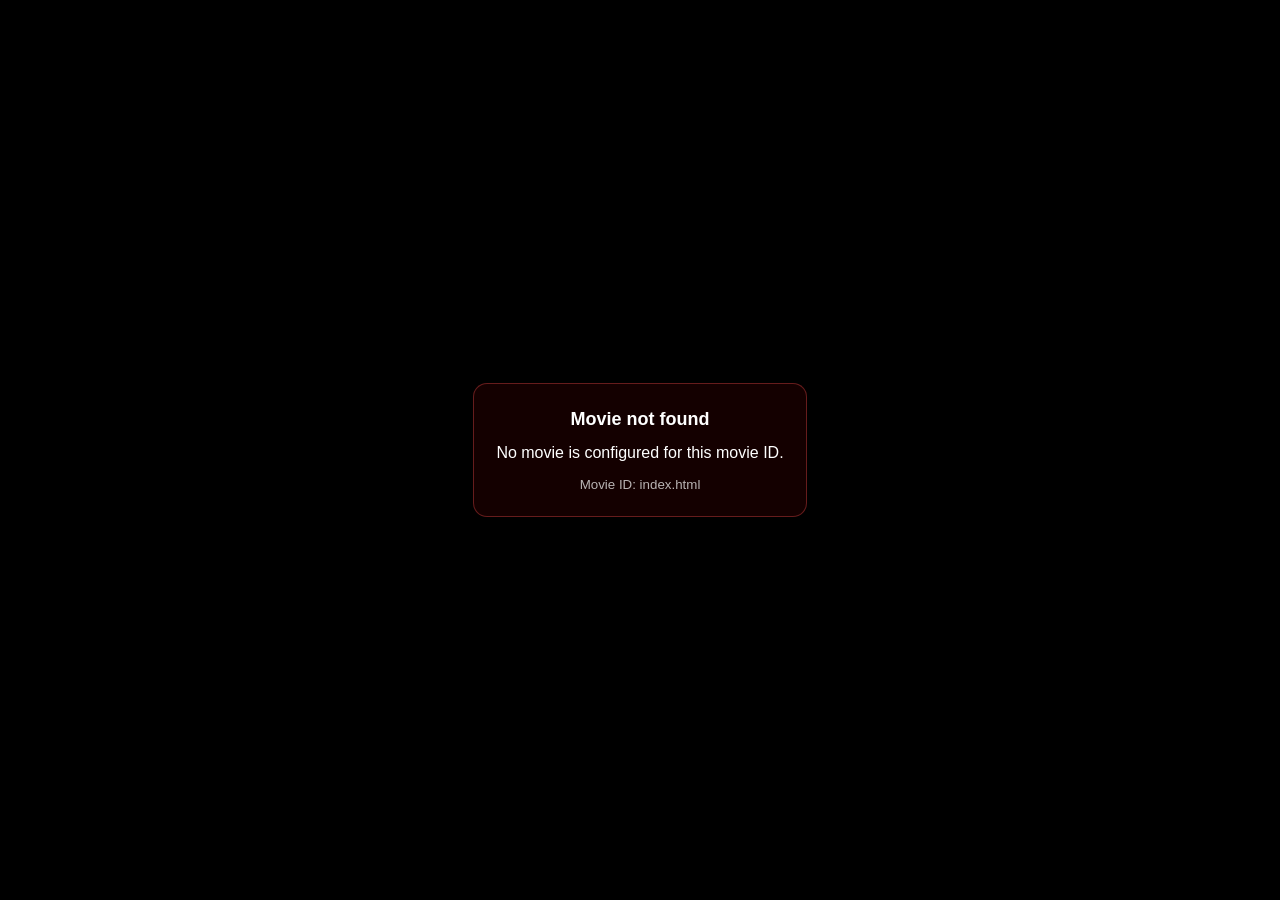
==== index.html @ 263cea44 "Update index.html" ====
<!DOCTYPE html>
<html lang="en">
<head>
  <meta charset="UTF-8">
  <meta name="viewport" content="width=device-width, initial-scale=1.0, viewport-fit=cover">
  <title>Movie Player</title>

  <style>
    * { box-sizing: border-box; }

    html, body {
      margin: 0;
      width: 100%;
      min-height: 100%;
      background: #000;
      color: #fff;
      font-family: Arial, sans-serif;
    }

    body {
      display: flex;
      align-items: center;
      justify-content: center;
      min-height: 100vh;
      padding: 16px;
    }

    .player-container {
      width: 100%;
      max-width: 1280px;
    }

    .player-wrapper {
      position: relative;
      width: 100%;
      aspect-ratio: 16 / 9;
      overflow: hidden;
      background: #000;
      border-radius: 16px;
      box-shadow: 0 20px 60px rgba(0,0,0,.75);
    }

    #player {
      position: absolute;
      inset: 0;
      width: 100%;
      height: 100%;
    }

    #player iframe {
      width: 100%;
      height: 100%;
      border: 0;
      display: block;
    }

    .loading {
      position: absolute;
      inset: 0;
      z-index: 20;
      display: flex;
      flex-direction: column;
      align-items: center;
      justify-content: center;
      gap: 16px;
      background: #000;
      color: #fff;
      text-align: center;
      padding: 20px;
    }

    .spinner {
      width: 48px;
      height: 48px;
      border: 4px solid rgba(255,255,255,.15);
      border-top-color: #e50914;
      border-radius: 50%;
      animation: spin .8s linear infinite;
    }

    @keyframes spin {
      to { transform: rotate(360deg); }
    }

    .error-message {
      max-width: 600px;
      padding: 22px;
      border: 1px solid rgba(255,80,80,.35);
      border-radius: 14px;
      background: rgba(255,0,0,.08);
      line-height: 1.5;
    }

    .error-message strong {
      display: block;
      font-size: 18px;
      margin-bottom: 8px;
    }

    .error-message small {
      display: block;
      margin-top: 10px;
      opacity: .7;
      word-break: break-word;
    }

    .player-info {
      position: absolute;
      z-index: 10;
      left: 22px;
      right: 22px;
      bottom: 72px;
      pointer-events: none;
      text-shadow: 0 2px 14px #000;
    }

    .player-info h1 {
      margin: 0 0 6px;
      font-size: 25px;
      font-weight: 700;
    }

    .meta {
      display: flex;
      align-items: center;
      gap: 10px;
      flex-wrap: wrap;
      font-size: 14px;
    }

    .badge {
      display: inline-block;
      padding: 4px 9px;
      border-radius: 999px;
      background: #e50914;
      font-size: 11px;
      font-weight: 700;
    }

    @media (max-width: 600px) {
      body { padding: 0; }

      .player-wrapper {
        border-radius: 0;
        min-height: 56.25vw;
      }

      .player-info {
        left: 14px;
        right: 14px;
        bottom: 62px;
      }

      .player-info h1 { font-size: 18px; }
      .meta { font-size: 12px; }
    }
  </style>
</head>

<body>
  <main class="player-container">
    <section class="player-wrapper" id="playerWrapper">

      <div class="loading" id="loading">
        <div class="spinner"></div>
        <div id="loadingText">Loading movie...</div>
      </div>

      <div id="player"></div>

      <div class="player-info" id="playerInfo" hidden>
        <h1 id="movieTitle"></h1>
        <div class="meta">
          <span id="movieYear"></span>
          <span class="badge" id="movieQuality"></span>
        </div>
      </div>

    </section>
  </main>

  <!-- YouTube IFrame API -->
  <script src="https://www.youtube.com/iframe_api"></script>

  <script>
    "use strict";

    /*
      MOVIE DATABASE

      Supported URLs:
        /embed/movie/tt0111161
        /embed/movie/350787
        /movie/tt0111161
        /?id=tt0111161
        /?tmdb=350787
        /?movie=350787
    */

    const MOVIES = {
      "tt0111161": {
        youtube_id: "6hB3S9bIaco",
        title: "The Shawshank Redemption",
        year: "1994",
        quality: "4K HDR"
      },
      "tt0068646": {
        youtube_id: "sY1S34973zA",
        title: "The Godfather",
        year: "1972",
        quality: "4K"
      },
      "351421": {
        youtube_id: "s6P9QNj2_o0",
        title: "The Dark Knight",
        year: "2008",
        quality: "4K IMAX"
      },
      "350787": {
        youtube_id: "3IqGqL-FyQk",
        title: "Pandippada",
        year: "2005",
        quality: "HD"
      }
    };

    const loadingEl = document.getElementById("loading");
    const playerEl = document.getElementById("player");
    const playerInfoEl = document.getElementById("playerInfo");
    const movieTitleEl = document.getElementById("movieTitle");
    const movieYearEl = document.getElementById("movieYear");
    const movieQualityEl = document.getElementById("movieQuality");

    let youtubePlayer = null;
    let apiReady = false;
    let initialized = false;
    let initAttempted = false;

    function cleanId(value) {
      if (!value) return "";

      try {
        return decodeURIComponent(String(value))
          .trim()
          .replace(/^\/+|\/+$/g, "");
      } catch (error) {
        return String(value)
          .trim()
          .replace(/^\/+|\/+$/g, "");
      }
    }

    function getMovieId() {
      const url = new URL(window.location.href);

      const queryId =
        url.searchParams.get("id") ||
        url.searchParams.get("tmdb") ||
        url.searchParams.get("movie");

      if (queryId) {
        return cleanId(queryId);
      }

      const parts = url.pathname
        .split("/")
        .map(cleanId)
        .filter(Boolean);

      if (!parts.length) return "";

      const movieIndex = parts.findIndex(
        part => part.toLowerCase() === "movie"
      );

      if (movieIndex !== -1 && parts[movieIndex + 1]) {
        return parts[movieIndex + 1];
      }

      return parts[parts.length - 1];
    }

    function isValidYouTubeId(id) {
      return (
        typeof id === "string" &&
        /^[A-Za-z0-9_-]{11}$/.test(id)
      );
    }

    function showError(title, message) {
      loadingEl.innerHTML = `
        <div class="error-message">
          <strong>${escapeHtml(title)}</strong>
          <div>${escapeHtml(message)}</div>
          <small>
            Movie ID: ${escapeHtml(getMovieId() || "not specified")}
          </small>
        </div>
      `;

      loadingEl.hidden = false;
      playerInfoEl.hidden = true;
    }

    function escapeHtml(value) {
      return String(value)
        .replace(/&/g, "&amp;")
        .replace(/</g, "&lt;")
        .replace(/>/g, "&gt;")
        .replace(/"/g, "&quot;")
        .replace(/'/g, "&#039;");
    }

    function showMovieInfo(movie) {
      movieTitleEl.textContent = movie.title || "";
      movieYearEl.textContent = movie.year || "";
      movieQualityEl.textContent = movie.quality || "HD";
      playerInfoEl.hidden = false;
    }

    function getPlayerErrorMessage(code) {
      switch (code) {
        case 2:
          return "Invalid YouTube video ID.";
        case 5:
          return "The YouTube HTML5 player could not play this video.";
        case 100:
          return "This YouTube video does not exist or has been removed.";
        case 101:
        case 150:
          return "This video does not allow playback in an embedded player.";
        default:
          return "YouTube could not load this video.";
      }
    }

    function createYouTubePlayer(movie) {
      if (initialized) return;

      // Check if YT is available
      if (typeof YT === "undefined" || typeof YT.Player === "undefined") {
        // Try loading the API again
        loadYouTubeAPI();
        return;
      }

      initialized = true;

      // Clear any existing content
      playerEl.innerHTML = "";

      try {
        youtubePlayer = new YT.Player("player", {
          width: "100%",
          height: "100%",
          videoId: movie.youtube_id,

          playerVars: {
            autoplay: 0,
            controls: 1,
            rel: 0,
            playsinline: 1,
            modestbranding: 1,
            iv_load_policy: 3
          },

          events: {
            onReady: function(event) {
              console.log("YouTube player ready:", movie.title);
              loadingEl.hidden = true;
            },

            onStateChange: function(event) {
              console.log("YouTube state:", event.data);

              if (event.data === YT.PlayerState.PLAYING) {
                loadingEl.hidden = true;
              }
            },

            onError: function(event) {
              console.error("YouTube error:", event.data);
              initialized = false;

              showError(
                "Playback error",
                getPlayerErrorMessage(event.data)
              );
            }
          }
        });
      } catch (error) {
        console.error("Error creating YouTube player:", error);
        initialized = false;
        showError(
          "Player creation error",
          "Failed to create YouTube player. Please refresh the page."
        );
      }
    }

    function loadYouTubeAPI() {
      if (document.querySelector('script[src*="youtube.com/iframe_api"]')) {
        // API script already exists, wait for it to load
        return;
      }

      const script = document.createElement("script");
      script.src = "https://www.youtube.com/iframe_api";
      script.async = true;
      document.head.appendChild(script);
    }

    function initMovie() {
      // Prevent multiple initialization attempts
      if (initAttempted) return;
      initAttempted = true;

      const movieId = getMovieId();

      console.log("Movie ID:", movieId);

      if (!movieId) {
        showError(
          "Movie ID missing",
          "Open this page with ?id=350787 or /movie/350787."
        );
        return;
      }

      const movie = MOVIES[movieId];

      if (!movie) {
        showError(
          "Movie not found",
          "No movie is configured for this movie ID."
        );
        return;
      }

      if (!isValidYouTubeId(movie.youtube_id)) {
        showError(
          "Invalid YouTube ID",
          "The configured YouTube video ID must contain exactly 11 characters."
        );
        return;
      }

      showMovieInfo(movie);

      if (apiReady && typeof YT !== "undefined" && typeof YT.Player !== "undefined") {
        createYouTubePlayer(movie);
      } else {
        loadingEl.hidden = false;
        document.getElementById("loadingText").textContent =
          "Loading YouTube player...";
        
        // Try loading the API if it's not available
        if (typeof YT === "undefined") {
          loadYouTubeAPI();
        }
      }
    }

    /*
      YouTube automatically calls this function after
      https://www.youtube.com/iframe_api has loaded.
    */
    window.onYouTubeIframeAPIReady = function() {
      console.log("YouTube IFrame API loaded");
      apiReady = true;
      
      // Reset init flag to allow initialization
      initAttempted = false;
      initMovie();
    };

    // Check for API load errors
    window.onYouTubeIframeAPIError = function() {
      console.error("YouTube IFrame API failed to load");
      showError(
        "YouTube API Error",
        "Failed to load YouTube IFrame API. Please check your internet connection and refresh the page."
      );
    };

    // Start after DOM is ready
    document.addEventListener("DOMContentLoaded", function() {
      // Check if API is already loaded
      if (typeof YT !== "undefined" && typeof YT.Player !== "undefined") {
        apiReady = true;
        initMovie();
      } else {
        // Wait for the API to load
        initMovie();
      }
    });

    // Fallback: If API doesn't load within 10 seconds, show error
    setTimeout(function() {
      if (typeof YT === "undefined" || typeof YT.Player === "undefined") {
        if (!initAttempted || loadingEl.hidden === false) {
          showError(
            "YouTube API timeout",
            "YouTube IFrame API failed to load. Please refresh the page or check your internet connection."
          );
        }
      }
    }, 10000);
  </script>
</body>
</html>
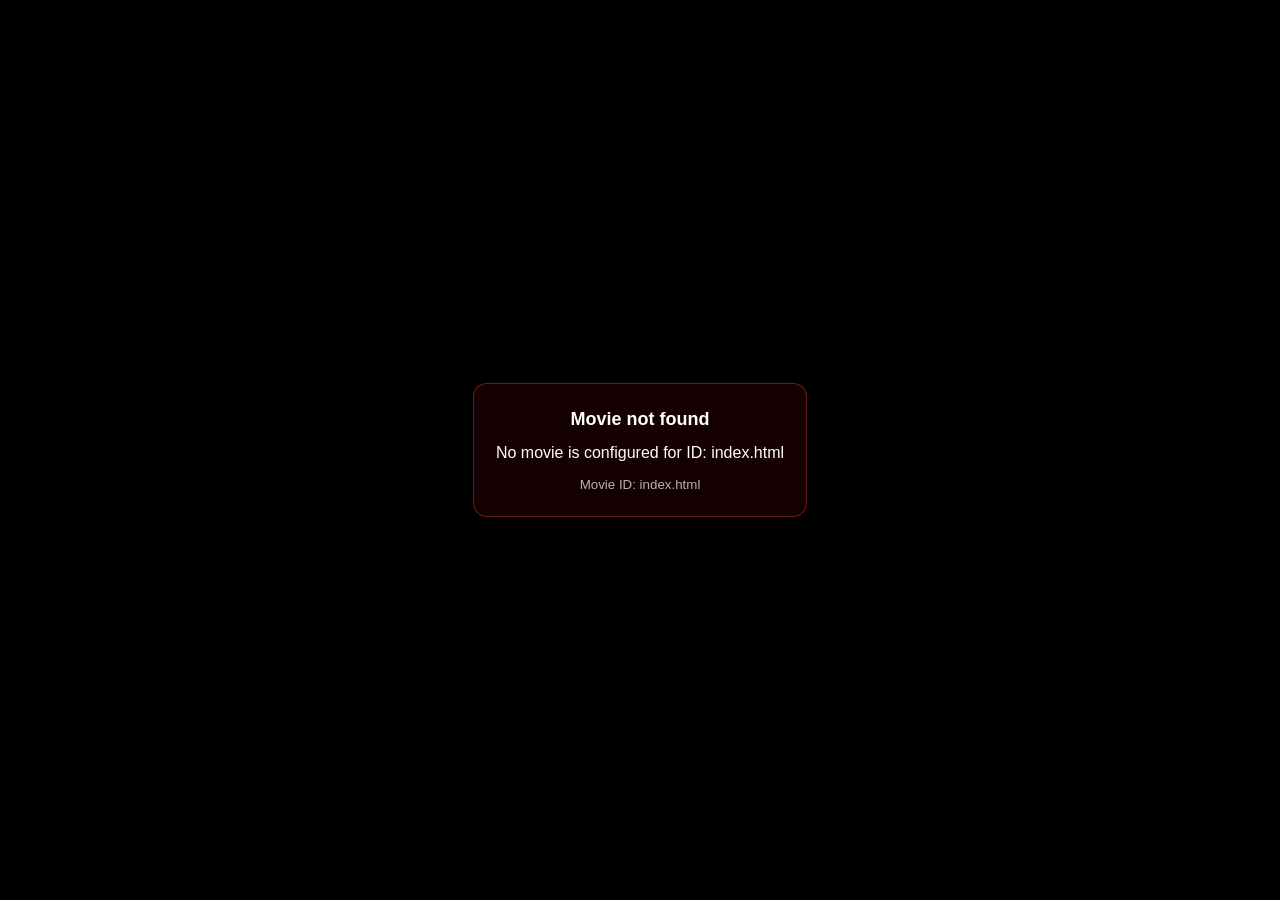
==== commit 1e0af760: "Update index.html" ====
--- a/index.html
+++ b/index.html
@@ -2,6 +2,7 @@
 <html lang="en">
 <head>
   <meta charset="UTF-8">
+  <meta http-equiv="Content-Security-Policy" content="default-src 'self'; script-src 'self' 'unsafe-inline' https://www.youtube.com https://s.ytimg.com; frame-src https://www.youtube.com; style-src 'unsafe-inline';">
   <meta name="viewport" content="width=device-width, initial-scale=1.0, viewport-fit=cover">
   <title>Movie Player</title>
 
@@ -137,6 +138,24 @@
       font-weight: 700;
     }
 
+    .retry-btn {
+      margin-top: 15px;
+      padding: 10px 24px;
+      background: #e50914;
+      color: #fff;
+      border: none;
+      border-radius: 4px;
+      font-size: 14px;
+      font-weight: 600;
+      cursor: pointer;
+      pointer-events: auto;
+      transition: background 0.3s;
+    }
+
+    .retry-btn:hover {
+      background: #f40612;
+    }
+
     @media (max-width: 600px) {
       body { padding: 0; }
 
@@ -179,24 +198,10 @@
     </section>
   </main>
 
-  <!-- YouTube IFrame API -->
-  <script src="https://www.youtube.com/iframe_api"></script>
-
   <script>
     "use strict";
 
-    /*
-      MOVIE DATABASE
-
-      Supported URLs:
-        /embed/movie/tt0111161
-        /embed/movie/350787
-        /movie/tt0111161
-        /?id=tt0111161
-        /?tmdb=350787
-        /?movie=350787
-    */
-
+    // MOVIE DATABASE
     const MOVIES = {
       "tt0111161": {
         youtube_id: "6hB3S9bIaco",
@@ -224,21 +229,24 @@
       }
     };
 
+    // DOM Elements
     const loadingEl = document.getElementById("loading");
     const playerEl = document.getElementById("player");
     const playerInfoEl = document.getElementById("playerInfo");
     const movieTitleEl = document.getElementById("movieTitle");
     const movieYearEl = document.getElementById("movieYear");
     const movieQualityEl = document.getElementById("movieQuality");
+    const loadingTextEl = document.getElementById("loadingText");
 
     let youtubePlayer = null;
     let apiReady = false;
-    let initialized = false;
-    let initAttempted = false;
-
+    let playerReady = false;
+    let retryCount = 0;
+    const MAX_RETRIES = 3;
+
+    // Utility Functions
     function cleanId(value) {
       if (!value) return "";
-
       try {
         return decodeURIComponent(String(value))
           .trim()
@@ -281,13 +289,19 @@
     }
 
     function isValidYouTubeId(id) {
-      return (
-        typeof id === "string" &&
-        /^[A-Za-z0-9_-]{11}$/.test(id)
-      );
-    }
-
-    function showError(title, message) {
+      return typeof id === "string" && /^[A-Za-z0-9_-]{11}$/.test(id);
+    }
+
+    function escapeHtml(value) {
+      return String(value)
+        .replace(/&/g, "&amp;")
+        .replace(/</g, "&lt;")
+        .replace(/>/g, "&gt;")
+        .replace(/"/g, "&quot;")
+        .replace(/'/g, "&#039;");
+    }
+
+    function showError(title, message, showRetry = true) {
       loadingEl.innerHTML = `
         <div class="error-message">
           <strong>${escapeHtml(title)}</strong>
@@ -295,20 +309,11 @@
           <small>
             Movie ID: ${escapeHtml(getMovieId() || "not specified")}
           </small>
+          ${showRetry ? `<button class="retry-btn" onclick="retryLoad()">Retry</button>` : ''}
         </div>
       `;
-
       loadingEl.hidden = false;
       playerInfoEl.hidden = true;
-    }
-
-    function escapeHtml(value) {
-      return String(value)
-        .replace(/&/g, "&amp;")
-        .replace(/</g, "&lt;")
-        .replace(/>/g, "&gt;")
-        .replace(/"/g, "&quot;")
-        .replace(/'/g, "&#039;");
     }
 
     function showMovieInfo(movie) {
@@ -320,68 +325,59 @@
 
     function getPlayerErrorMessage(code) {
       switch (code) {
-        case 2:
-          return "Invalid YouTube video ID.";
-        case 5:
-          return "The YouTube HTML5 player could not play this video.";
-        case 100:
-          return "This YouTube video does not exist or has been removed.";
+        case 2: return "Invalid YouTube video ID.";
+        case 5: return "The YouTube HTML5 player could not play this video.";
+        case 100: return "This YouTube video does not exist or has been removed.";
         case 101:
-        case 150:
-          return "This video does not allow playback in an embedded player.";
-        default:
-          return "YouTube could not load this video.";
-      }
-    }
-
+        case 150: return "This video does not allow playback in an embedded player.";
+        default: return "YouTube could not load this video.";
+      }
+    }
+
+    // YouTube Player Functions
     function createYouTubePlayer(movie) {
-      if (initialized) return;
-
-      // Check if YT is available
+      if (playerReady) return;
+
       if (typeof YT === "undefined" || typeof YT.Player === "undefined") {
-        // Try loading the API again
+        loadingTextEl.textContent = "Loading YouTube player...";
         loadYouTubeAPI();
         return;
       }
 
-      initialized = true;
-
-      // Clear any existing content
-      playerEl.innerHTML = "";
-
       try {
+        playerReady = true;
+        loadingTextEl.textContent = "Initializing player...";
+
+        playerEl.innerHTML = "";
+
         youtubePlayer = new YT.Player("player", {
           width: "100%",
           height: "100%",
           videoId: movie.youtube_id,
-
           playerVars: {
-            autoplay: 0,
+            autoplay: 1,
             controls: 1,
             rel: 0,
             playsinline: 1,
             modestbranding: 1,
-            iv_load_policy: 3
+            iv_load_policy: 3,
+            enablejsapi: 1,
+            origin: window.location.origin
           },
-
           events: {
             onReady: function(event) {
               console.log("YouTube player ready:", movie.title);
               loadingEl.hidden = true;
             },
-
             onStateChange: function(event) {
               console.log("YouTube state:", event.data);
-
               if (event.data === YT.PlayerState.PLAYING) {
                 loadingEl.hidden = true;
               }
             },
-
             onError: function(event) {
               console.error("YouTube error:", event.data);
-              initialized = false;
-
+              playerReady = false;
               showError(
                 "Playback error",
                 getPlayerErrorMessage(event.data)
@@ -391,49 +387,61 @@
         });
       } catch (error) {
         console.error("Error creating YouTube player:", error);
-        initialized = false;
+        playerReady = false;
         showError(
           "Player creation error",
-          "Failed to create YouTube player. Please refresh the page."
+          "Failed to create YouTube player. Please try again."
         );
       }
     }
 
     function loadYouTubeAPI() {
       if (document.querySelector('script[src*="youtube.com/iframe_api"]')) {
-        // API script already exists, wait for it to load
         return;
       }
 
+      loadingTextEl.textContent = "Loading YouTube player...";
+      
       const script = document.createElement("script");
       script.src = "https://www.youtube.com/iframe_api";
       script.async = true;
+      script.onerror = function() {
+        console.error("Failed to load YouTube API");
+        if (retryCount < MAX_RETRIES) {
+          retryCount++;
+          loadingTextEl.textContent = `Retrying... (${retryCount}/${MAX_RETRIES})`;
+          setTimeout(loadYouTubeAPI, 2000);
+        } else {
+          showError(
+            "YouTube API Error",
+            "Failed to load YouTube player. Please check your internet connection.",
+            true
+          );
+        }
+      };
       document.head.appendChild(script);
     }
 
+    // Main Initialization
     function initMovie() {
-      // Prevent multiple initialization attempts
-      if (initAttempted) return;
-      initAttempted = true;
-
       const movieId = getMovieId();
-
       console.log("Movie ID:", movieId);
 
       if (!movieId) {
         showError(
           "Movie ID missing",
-          "Open this page with ?id=350787 or /movie/350787."
+          "Open this page with ?id=350787 or /movie/350787.",
+          false
         );
         return;
       }
 
       const movie = MOVIES[movieId];
-
       if (!movie) {
         showError(
           "Movie not found",
-          "No movie is configured for this movie ID."
+          `No movie is configured for ID: ${movieId}`,
+          false
         );
         return;
       }
@@ -441,72 +449,81 @@
       if (!isValidYouTubeId(movie.youtube_id)) {
         showError(
           "Invalid YouTube ID",
-          "The configured YouTube video ID must contain exactly 11 characters."
+          "The configured YouTube video ID must contain exactly 11 characters.",
+          false
         );
         return;
       }
 
       showMovieInfo(movie);
 
-      if (apiReady && typeof YT !== "undefined" && typeof YT.Player !== "undefined") {
+      if (typeof YT !== "undefined" && typeof YT.Player !== "undefined") {
+        apiReady = true;
         createYouTubePlayer(movie);
       } else {
-        loadingEl.hidden = false;
-        document.getElementById("loadingText").textContent =
-          "Loading YouTube player...";
-        
-        // Try loading the API if it's not available
-        if (typeof YT === "undefined") {
-          loadYouTubeAPI();
-        }
-      }
-    }
-
-    /*
-      YouTube automatically calls this function after
-      https://www.youtube.com/iframe_api has loaded.
-    */
+        loadingTextEl.textContent = "Loading YouTube player...";
+        loadYouTubeAPI();
+      }
+    }
+
+    // Retry Function
+    window.retryLoad = function() {
+      retryCount = 0;
+      playerReady = false;
+      apiReady = false;
+      loadingEl.innerHTML = `
+        <div class="spinner"></div>
+        <div id="loadingText">Retrying...</div>
+      `;
+      loadingEl.hidden = false;
+      // Re-initialize
+      setTimeout(initMovie, 500);
+    };
+
+    // YouTube API Callback
     window.onYouTubeIframeAPIReady = function() {
       console.log("YouTube IFrame API loaded");
       apiReady = true;
-      
-      // Reset init flag to allow initialization
-      initAttempted = false;
+      retryCount = 0;
       initMovie();
     };
 
-    // Check for API load errors
+    // Fallback if API doesn't load
     window.onYouTubeIframeAPIError = function() {
       console.error("YouTube IFrame API failed to load");
-      showError(
-        "YouTube API Error",
-        "Failed to load YouTube IFrame API. Please check your internet connection and refresh the page."
-      );
+      if (retryCount < MAX_RETRIES) {
+        retryCount++;
+        loadingTextEl.textContent = `Retrying... (${retryCount}/${MAX_RETRIES})`;
+        setTimeout(loadYouTubeAPI, 2000);
+      } else {
+        showError(
+          "YouTube API Error",
+          "Failed to load YouTube player. Please refresh the page.",
+          true
+        );
+      }
     };
 
-    // Start after DOM is ready
+    // Initialize on DOM ready
     document.addEventListener("DOMContentLoaded", function() {
-      // Check if API is already loaded
       if (typeof YT !== "undefined" && typeof YT.Player !== "undefined") {
         apiReady = true;
-        initMovie();
-      } else {
-        // Wait for the API to load
-        initMovie();
-      }
+      }
+      initMovie();
     });
 
-    // Fallback: If API doesn't load within 10 seconds, show error
+    // Timeout fallback
     setTimeout(function() {
-      if (typeof YT === "undefined" || typeof YT.Player === "undefined") {
-        if (!initAttempted || loadingEl.hidden === false) {
+      if (loadingEl.hidden === false && !playerReady) {
+        if (retryCount >= MAX_RETRIES) {
           showError(
-            "YouTube API timeout",
-            "YouTube IFrame API failed to load. Please refresh the page or check your internet connection."
+            "Loading timeout",
+            "The player took too long to load. Please try again.",
+            true
           );
         }
       }
-    }, 10000);
+    }, 15000);
   </script>
 </body>
 </html>
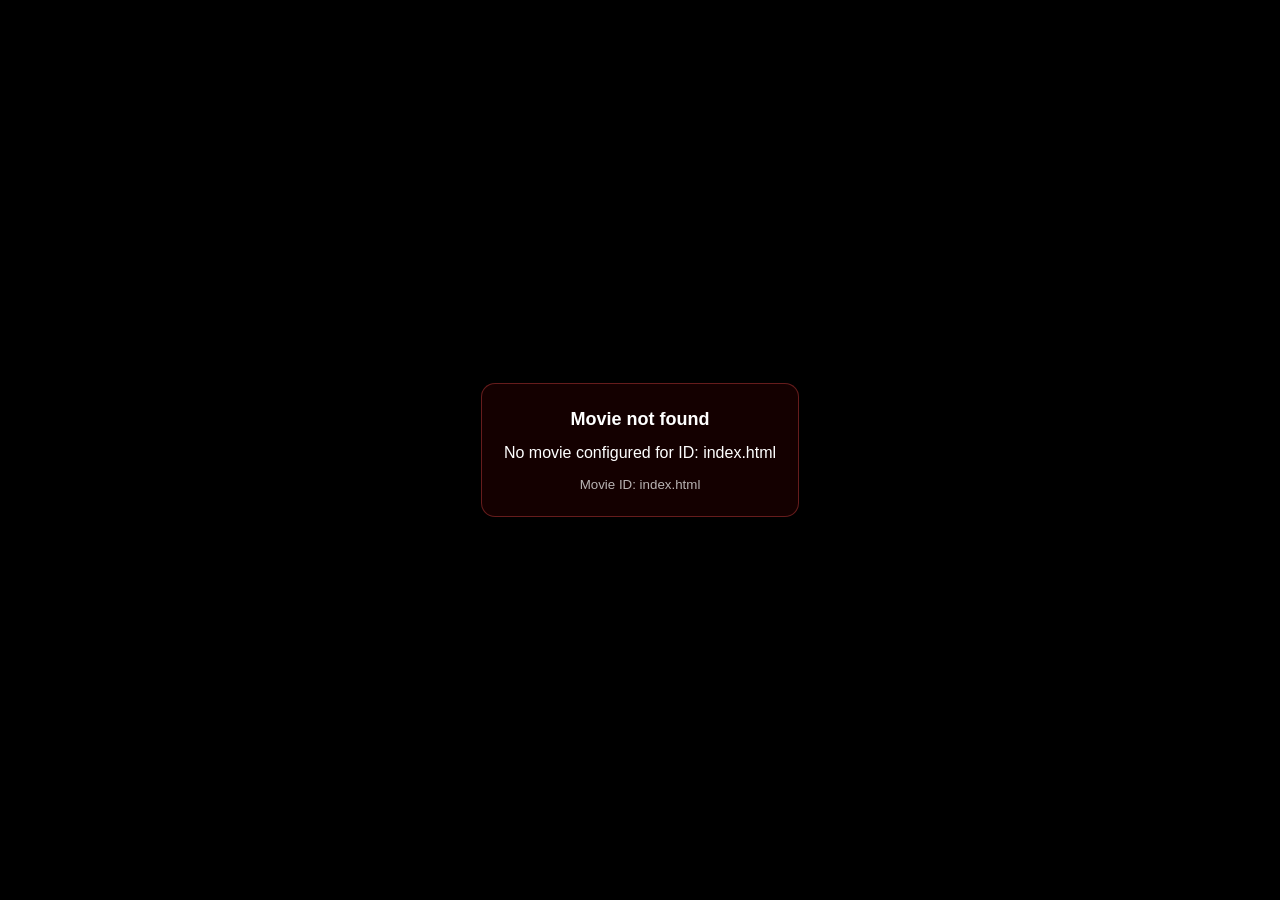
==== commit 4d59c5e0: "Update index.html" ====
--- a/index.html
+++ b/index.html
@@ -2,528 +2,89 @@
 <html lang="en">
 <head>
   <meta charset="UTF-8">
-  <meta http-equiv="Content-Security-Policy" content="default-src 'self'; script-src 'self' 'unsafe-inline' https://www.youtube.com https://s.ytimg.com; frame-src https://www.youtube.com; style-src 'unsafe-inline';">
   <meta name="viewport" content="width=device-width, initial-scale=1.0, viewport-fit=cover">
   <title>Movie Player</title>
-
   <style>
     * { box-sizing: border-box; }
-
-    html, body {
-      margin: 0;
-      width: 100%;
-      min-height: 100%;
-      background: #000;
-      color: #fff;
-      font-family: Arial, sans-serif;
-    }
-
-    body {
-      display: flex;
-      align-items: center;
-      justify-content: center;
-      min-height: 100vh;
-      padding: 16px;
-    }
-
-    .player-container {
-      width: 100%;
-      max-width: 1280px;
-    }
-
-    .player-wrapper {
-      position: relative;
-      width: 100%;
-      aspect-ratio: 16 / 9;
-      overflow: hidden;
-      background: #000;
-      border-radius: 16px;
-      box-shadow: 0 20px 60px rgba(0,0,0,.75);
-    }
-
-    #player {
-      position: absolute;
-      inset: 0;
-      width: 100%;
-      height: 100%;
-    }
-
-    #player iframe {
-      width: 100%;
-      height: 100%;
-      border: 0;
-      display: block;
-    }
-
-    .loading {
-      position: absolute;
-      inset: 0;
-      z-index: 20;
-      display: flex;
-      flex-direction: column;
-      align-items: center;
-      justify-content: center;
-      gap: 16px;
-      background: #000;
-      color: #fff;
-      text-align: center;
-      padding: 20px;
-    }
-
-    .spinner {
-      width: 48px;
-      height: 48px;
-      border: 4px solid rgba(255,255,255,.15);
-      border-top-color: #e50914;
-      border-radius: 50%;
-      animation: spin .8s linear infinite;
-    }
-
-    @keyframes spin {
-      to { transform: rotate(360deg); }
-    }
-
-    .error-message {
-      max-width: 600px;
-      padding: 22px;
-      border: 1px solid rgba(255,80,80,.35);
-      border-radius: 14px;
-      background: rgba(255,0,0,.08);
-      line-height: 1.5;
-    }
-
-    .error-message strong {
-      display: block;
-      font-size: 18px;
-      margin-bottom: 8px;
-    }
-
-    .error-message small {
-      display: block;
-      margin-top: 10px;
-      opacity: .7;
-      word-break: break-word;
-    }
-
-    .player-info {
-      position: absolute;
-      z-index: 10;
-      left: 22px;
-      right: 22px;
-      bottom: 72px;
-      pointer-events: none;
-      text-shadow: 0 2px 14px #000;
-    }
-
-    .player-info h1 {
-      margin: 0 0 6px;
-      font-size: 25px;
-      font-weight: 700;
-    }
-
-    .meta {
-      display: flex;
-      align-items: center;
-      gap: 10px;
-      flex-wrap: wrap;
-      font-size: 14px;
-    }
-
-    .badge {
-      display: inline-block;
-      padding: 4px 9px;
-      border-radius: 999px;
-      background: #e50914;
-      font-size: 11px;
-      font-weight: 700;
-    }
-
-    .retry-btn {
-      margin-top: 15px;
-      padding: 10px 24px;
-      background: #e50914;
-      color: #fff;
-      border: none;
-      border-radius: 4px;
-      font-size: 14px;
-      font-weight: 600;
-      cursor: pointer;
-      pointer-events: auto;
-      transition: background 0.3s;
-    }
-
-    .retry-btn:hover {
-      background: #f40612;
-    }
-
-    @media (max-width: 600px) {
-      body { padding: 0; }
-
-      .player-wrapper {
-        border-radius: 0;
-        min-height: 56.25vw;
-      }
-
-      .player-info {
-        left: 14px;
-        right: 14px;
-        bottom: 62px;
-      }
-
-      .player-info h1 { font-size: 18px; }
-      .meta { font-size: 12px; }
-    }
+    html, body { margin:0; width:100%; min-height:100%; background:#000; color:#fff; font-family:Arial,sans-serif; }
+    body { display:flex; align-items:center; justify-content:center; min-height:100vh; padding:16px; }
+    .player-container { width:100%; max-width:1280px; }
+    .player-wrapper { position:relative; width:100%; aspect-ratio:16/9; overflow:hidden; background:#000; border-radius:16px; box-shadow:0 20px 60px rgba(0,0,0,.75); }
+    #player { position:absolute; inset:0; width:100%; height:100%; }
+    #player iframe { width:100%; height:100%; border:0; display:block; }
+    .loading { position:absolute; inset:0; z-index:20; display:flex; flex-direction:column; align-items:center; justify-content:center; gap:16px; background:#000; color:#fff; text-align:center; padding:20px; transition:opacity .5s ease; }
+    .loading.hidden { opacity:0; pointer-events:none; }
+    .spinner { width:48px; height:48px; border:4px solid rgba(255,255,255,.15); border-top-color:#e50914; border-radius:50%; animation:spin .8s linear infinite; }
+    @keyframes spin { to { transform:rotate(360deg); } }
+    .error-message { max-width:600px; padding:22px; border:1px solid rgba(255,80,80,.35); border-radius:14px; background:rgba(255,0,0,.08); line-height:1.5; }
+    .error-message strong { display:block; font-size:18px; margin-bottom:8px; }
+    .error-message small { display:block; margin-top:10px; opacity:.7; word-break:break-word; }
+    .retry-btn { margin-top:15px; padding:10px 24px; background:#e50914; color:#fff; border:none; border-radius:4px; font-size:14px; font-weight:600; cursor:pointer; transition:background .3s; }
+    .retry-btn:hover { background:#f40612; }
+    @media (max-width:600px) { body { padding:0; } .player-wrapper { border-radius:0; min-height:56.25vw; } }
   </style>
 </head>
-
 <body>
   <main class="player-container">
-    <section class="player-wrapper" id="playerWrapper">
-
+    <section class="player-wrapper">
       <div class="loading" id="loading">
         <div class="spinner"></div>
         <div id="loadingText">Loading movie...</div>
       </div>
-
       <div id="player"></div>
-
-      <div class="player-info" id="playerInfo" hidden>
-        <h1 id="movieTitle"></h1>
-        <div class="meta">
-          <span id="movieYear"></span>
-          <span class="badge" id="movieQuality"></span>
-        </div>
-      </div>
-
+      <!-- player-info removed entirely -->
     </section>
   </main>
-
   <script>
     "use strict";
+    const MOVIES = {
+      "tt0111161": { youtube_id: "6hB3S9bIaco", title: "The Shawshank Redemption", year: "1994", quality: "4K HDR" },
+      "tt0068646": { youtube_id: "sY1S34973zA", title: "The Godfather", year: "1972", quality: "4K" },
+      "351421": { youtube_id: "s6P9QNj2_o0", title: "The Dark Knight", year: "2008", quality: "4K IMAX" },
+      "350787": { youtube_id: "3IqGqL-FyQk", title: "Pandippada", year: "2005", quality: "HD" }
+    };
+    const loadingEl = document.getElementById("loading");
+    const loadingTextEl = document.getElementById("loadingText");
+    const playerEl = document.getElementById("player");
 
-    // MOVIE DATABASE
-    const MOVIES = {
-      "tt0111161": {
-        youtube_id: "6hB3S9bIaco",
-        title: "The Shawshank Redemption",
-        year: "1994",
-        quality: "4K HDR"
-      },
-      "tt0068646": {
-        youtube_id: "sY1S34973zA",
-        title: "The Godfather",
-        year: "1972",
-        quality: "4K"
-      },
-      "351421": {
-        youtube_id: "s6P9QNj2_o0",
-        title: "The Dark Knight",
-        year: "2008",
-        quality: "4K IMAX"
-      },
-      "350787": {
-        youtube_id: "3IqGqL-FyQk",
-        title: "Pandippada",
-        year: "2005",
-        quality: "HD"
-      }
-    };
-
-    // DOM Elements
-    const loadingEl = document.getElementById("loading");
-    const playerEl = document.getElementById("player");
-    const playerInfoEl = document.getElementById("playerInfo");
-    const movieTitleEl = document.getElementById("movieTitle");
-    const movieYearEl = document.getElementById("movieYear");
-    const movieQualityEl = document.getElementById("movieQuality");
-    const loadingTextEl = document.getElementById("loadingText");
-
-    let youtubePlayer = null;
-    let apiReady = false;
-    let playerReady = false;
-    let retryCount = 0;
-    const MAX_RETRIES = 3;
-
-    // Utility Functions
-    function cleanId(value) {
-      if (!value) return "";
-      try {
-        return decodeURIComponent(String(value))
-          .trim()
-          .replace(/^\/+|\/+$/g, "");
-      } catch (error) {
-        return String(value)
-          .trim()
-          .replace(/^\/+|\/+$/g, "");
-      }
-    }
-
+    function cleanId(v) { if (!v) return ""; try { return decodeURIComponent(String(v)).trim().replace(/^\/+|\/+$/g,""); } catch(e) { return String(v).trim().replace(/^\/+|\/+$/g,""); } }
     function getMovieId() {
       const url = new URL(window.location.href);
+      const q = url.searchParams.get("id") || url.searchParams.get("tmdb") || url.searchParams.get("movie");
+      if (q) return cleanId(q);
+      const parts = url.pathname.split("/").map(cleanId).filter(Boolean);
+      if (!parts.length) return "";
+      const idx = parts.findIndex(p => p.toLowerCase() === "movie");
+      return idx !== -1 && parts[idx+1] ? parts[idx+1] : parts[parts.length-1];
+    }
+    function isValidYouTubeId(id) { return typeof id === "string" && /^[A-Za-z0-9_-]{11}$/.test(id); }
+    function escapeHtml(v) { return String(v).replace(/&/g,"&amp;").replace(/</g,"&lt;").replace(/>/g,"&gt;").replace(/"/g,"&quot;").replace(/'/g,"&#039;"); }
+    function showError(title, message, showRetry=true) {
+      loadingEl.innerHTML = `<div class="error-message"><strong>${escapeHtml(title)}</strong><div>${escapeHtml(message)}</div><small>Movie ID: ${escapeHtml(getMovieId()||"not specified")}</small>${showRetry ? `<button class="retry-btn" onclick="location.reload()">Retry</button>` : ''}</div>`;
+      loadingEl.classList.remove("hidden");
+    }
+    function hideLoading() { loadingEl.classList.add("hidden"); setTimeout(()=>{ loadingEl.style.display="none"; },500); }
 
-      const queryId =
-        url.searchParams.get("id") ||
-        url.searchParams.get("tmdb") ||
-        url.searchParams.get("movie");
-
-      if (queryId) {
-        return cleanId(queryId);
-      }
-
-      const parts = url.pathname
-        .split("/")
-        .map(cleanId)
-        .filter(Boolean);
-
-      if (!parts.length) return "";
-
-      const movieIndex = parts.findIndex(
-        part => part.toLowerCase() === "movie"
-      );
-
-      if (movieIndex !== -1 && parts[movieIndex + 1]) {
-        return parts[movieIndex + 1];
-      }
-
-      return parts[parts.length - 1];
-    }
-
-    function isValidYouTubeId(id) {
-      return typeof id === "string" && /^[A-Za-z0-9_-]{11}$/.test(id);
-    }
-
-    function escapeHtml(value) {
-      return String(value)
-        .replace(/&/g, "&amp;")
-        .replace(/</g, "&lt;")
-        .replace(/>/g, "&gt;")
-        .replace(/"/g, "&quot;")
-        .replace(/'/g, "&#039;");
-    }
-
-    function showError(title, message, showRetry = true) {
-      loadingEl.innerHTML = `
-        <div class="error-message">
-          <strong>${escapeHtml(title)}</strong>
-          <div>${escapeHtml(message)}</div>
-          <small>
-            Movie ID: ${escapeHtml(getMovieId() || "not specified")}
-          </small>
-          ${showRetry ? `<button class="retry-btn" onclick="retryLoad()">Retry</button>` : ''}
-        </div>
-      `;
-      loadingEl.hidden = false;
-      playerInfoEl.hidden = true;
-    }
-
-    function showMovieInfo(movie) {
-      movieTitleEl.textContent = movie.title || "";
-      movieYearEl.textContent = movie.year || "";
-      movieQualityEl.textContent = movie.quality || "HD";
-      playerInfoEl.hidden = false;
-    }
-
-    function getPlayerErrorMessage(code) {
-      switch (code) {
-        case 2: return "Invalid YouTube video ID.";
-        case 5: return "The YouTube HTML5 player could not play this video.";
-        case 100: return "This YouTube video does not exist or has been removed.";
-        case 101:
-        case 150: return "This video does not allow playback in an embedded player.";
-        default: return "YouTube could not load this video.";
-      }
-    }
-
-    // YouTube Player Functions
-    function createYouTubePlayer(movie) {
-      if (playerReady) return;
-
-      if (typeof YT === "undefined" || typeof YT.Player === "undefined") {
-        loadingTextEl.textContent = "Loading YouTube player...";
-        loadYouTubeAPI();
-        return;
-      }
-
-      try {
-        playerReady = true;
-        loadingTextEl.textContent = "Initializing player...";
-
-        playerEl.innerHTML = "";
-
-        youtubePlayer = new YT.Player("player", {
-          width: "100%",
-          height: "100%",
-          videoId: movie.youtube_id,
-          playerVars: {
-            autoplay: 1,
-            controls: 1,
-            rel: 0,
-            playsinline: 1,
-            modestbranding: 1,
-            iv_load_policy: 3,
-            enablejsapi: 1,
-            origin: window.location.origin
-          },
-          events: {
-            onReady: function(event) {
-              console.log("YouTube player ready:", movie.title);
-              loadingEl.hidden = true;
-            },
-            onStateChange: function(event) {
-              console.log("YouTube state:", event.data);
-              if (event.data === YT.PlayerState.PLAYING) {
-                loadingEl.hidden = true;
-              }
-            },
-            onError: function(event) {
-              console.error("YouTube error:", event.data);
-              playerReady = false;
-              showError(
-                "Playback error",
-                getPlayerErrorMessage(event.data)
-              );
-            }
-          }
-        });
-      } catch (error) {
-        console.error("Error creating YouTube player:", error);
-        playerReady = false;
-        showError(
-          "Player creation error",
-          "Failed to create YouTube player. Please try again."
-        );
-      }
-    }
-
-    function loadYouTubeAPI() {
-      if (document.querySelector('script[src*="youtube.com/iframe_api"]')) {
-        return;
-      }
-
-      loadingTextEl.textContent = "Loading YouTube player...";
-      
-      const script = document.createElement("script");
-      script.src = "https://www.youtube.com/iframe_api";
-      script.async = true;
-      script.onerror = function() {
-        console.error("Failed to load YouTube API");
-        if (retryCount < MAX_RETRIES) {
-          retryCount++;
-          loadingTextEl.textContent = `Retrying... (${retryCount}/${MAX_RETRIES})`;
-          setTimeout(loadYouTubeAPI, 2000);
-        } else {
-          showError(
-            "YouTube API Error",
-            "Failed to load YouTube player. Please check your internet connection.",
-            true
-          );
-        }
-      };
-      document.head.appendChild(script);
-    }
-
-    // Main Initialization
     function initMovie() {
       const movieId = getMovieId();
-      console.log("Movie ID:", movieId);
+      if (!movieId) { showError("Movie ID missing","Open this page with ?id=350787 or /movie/350787.",false); return; }
+      const movie = MOVIES[movieId];
+      if (!movie) { showError("Movie not found",`No movie configured for ID: ${movieId}`,false); return; }
+      if (!isValidYouTubeId(movie.youtube_id)) { showError("Invalid YouTube ID","The configured YouTube video ID must contain exactly 11 characters.",false); return; }
 
-      if (!movieId) {
-        showError(
-          "Movie ID missing",
-          "Open this page with ?id=350787 or /movie/350787.",
-          false
-        );
-        return;
-      }
-
-      const movie = MOVIES[movieId];
-      if (!movie) {
-        showError(
-          "Movie not found",
-          `No movie is configured for ID: ${movieId}`,
-          false
-        );
-        return;
-      }
-
-      if (!isValidYouTubeId(movie.youtube_id)) {
-        showError(
-          "Invalid YouTube ID",
-          "The configured YouTube video ID must contain exactly 11 characters.",
-          false
-        );
-        return;
-      }
-
-      showMovieInfo(movie);
-
-      if (typeof YT !== "undefined" && typeof YT.Player !== "undefined") {
-        apiReady = true;
-        createYouTubePlayer(movie);
-      } else {
-        loadingTextEl.textContent = "Loading YouTube player...";
-        loadYouTubeAPI();
-      }
+      const iframe = document.createElement('iframe');
+      iframe.src = `https://www.youtube.com/embed/${movie.youtube_id}?autoplay=1&controls=1&rel=0&playsinline=1&modestbranding=1`;
+      iframe.allow = "autoplay; encrypted-media; fullscreen";
+      iframe.allowFullscreen = true;
+      iframe.setAttribute('loading','lazy');
+      iframe.onload = function() { hideLoading(); loadingTextEl.textContent = "Movie loaded"; };
+      iframe.onerror = function() { showError("Failed to load video","The YouTube video could not be loaded. Please try again.",true); };
+      playerEl.innerHTML = '';
+      playerEl.appendChild(iframe);
+      // fallback hide after 3s
+      setTimeout(() => { if (!loadingEl.classList.contains("hidden")) { hideLoading(); loadingTextEl.textContent = "Video ready"; } }, 3000);
     }
-
-    // Retry Function
-    window.retryLoad = function() {
-      retryCount = 0;
-      playerReady = false;
-      apiReady = false;
-      loadingEl.innerHTML = `
-        <div class="spinner"></div>
-        <div id="loadingText">Retrying...</div>
-      `;
-      loadingEl.hidden = false;
-      // Re-initialize
-      setTimeout(initMovie, 500);
-    };
-
-    // YouTube API Callback
-    window.onYouTubeIframeAPIReady = function() {
-      console.log("YouTube IFrame API loaded");
-      apiReady = true;
-      retryCount = 0;
-      initMovie();
-    };
-
-    // Fallback if API doesn't load
-    window.onYouTubeIframeAPIError = function() {
-      console.error("YouTube IFrame API failed to load");
-      if (retryCount < MAX_RETRIES) {
-        retryCount++;
-        loadingTextEl.textContent = `Retrying... (${retryCount}/${MAX_RETRIES})`;
-        setTimeout(loadYouTubeAPI, 2000);
-      } else {
-        showError(
-          "YouTube API Error",
-          "Failed to load YouTube player. Please refresh the page.",
-          true
-        );
-      }
-    };
-
-    // Initialize on DOM ready
-    document.addEventListener("DOMContentLoaded", function() {
-      if (typeof YT !== "undefined" && typeof YT.Player !== "undefined") {
-        apiReady = true;
-      }
-      initMovie();
-    });
-
-    // Timeout fallback
-    setTimeout(function() {
-      if (loadingEl.hidden === false && !playerReady) {
-        if (retryCount >= MAX_RETRIES) {
-          showError(
-            "Loading timeout",
-            "The player took too long to load. Please try again.",
-            true
-          );
-        }
-      }
-    }, 15000);
+    document.addEventListener("DOMContentLoaded", initMovie);
   </script>
 </body>
 </html>
